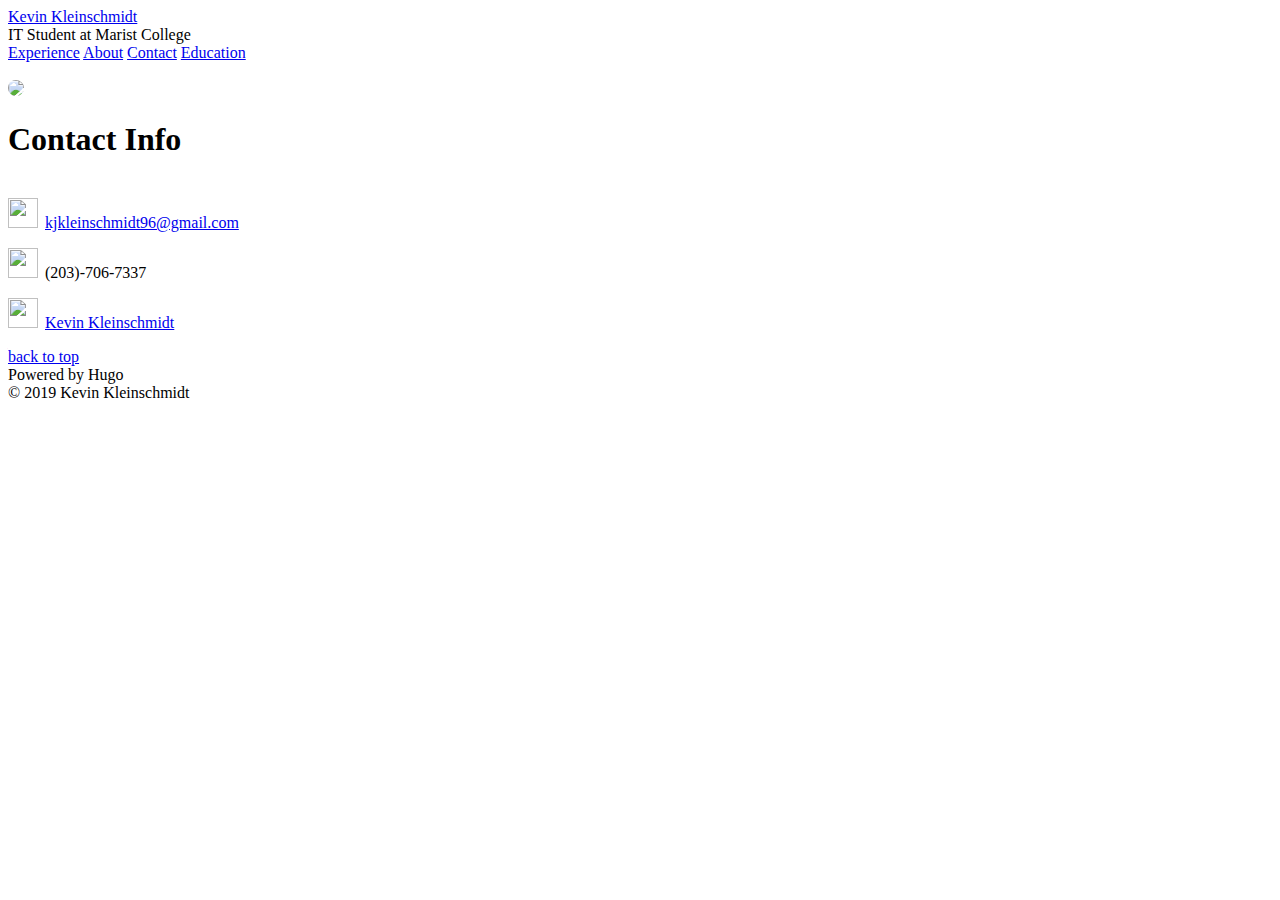
==== public/contact/index.html @ df914dca "Hugo repo upload" ====
<!DOCTYPE html>
<!--[if lt IE 7]> <html class="no-js lt-ie9 lt-ie8 lt-ie7"> <![endif]-->
<!--[if IE 7]> <html class="no-js lt-ie9 lt-ie8"> <![endif]-->
<!--[if IE 8]> <html class="no-js lt-ie9"> <![endif]-->
<!--[if gt IE 8]><!--> <html class="no-js"> <!--<![endif]-->
<head>
  <meta http-equiv="content-type" content="text/html; charset=utf-8">
  <title>Contact Info  &middot; Kevin Kleinschmidt</title>
  <meta http-equiv="X-UA-Compatible" content="IE=edge">
<meta name="HandheldFriendly" content="True">
<meta name="MobileOptimized" content="320">
<meta name="viewport" content="width=device-width, initial-scale=1">


<meta name="description" content="" />

<meta name="keywords" content="">


<meta property="og:title" content="Contact Info  &middot; Kevin Kleinschmidt ">
<meta property="og:site_name" content="Kevin Kleinschmidt"/>
<meta property="og:url" content="https://kjkleinschmidt.me/contact/" />
<meta property="og:locale" content="en-us">


<meta property="og:type" content="article" />
<meta property="og:description" content=""/>
<meta property="og:article:published_time" content="2019-02-10T00:53:28-05:00" />
<meta property="og:article:modified_time" content="2019-02-10T00:53:28-05:00" />

  

  
<meta name="twitter:card" content="summary" />
<meta name="twitter:site" content="@" />
<meta name="twitter:creator" content="@" />
<meta name="twitter:title" content="Contact Info" />
<meta name="twitter:description" content="" />
<meta name="twitter:url" content="https://kjkleinschmidt.me/contact/" />
<meta name="twitter:domain" content="https://kjkleinschmidt.me/">
  

<script type="application/ld+json">
  {
    "@context": "http://schema.org",
    "@type": "Article",
    "headline": "Contact Info",
    "author": {
      "@type": "Person",
      "name": "http://profiles.google.com/+?rel=author"
    },
    "datePublished": "2019-02-10",
    "description": "",
    "wordCount": 13
  }
</script>



<link rel="canonical" href="https://kjkleinschmidt.me/contact/" />

<link rel="apple-touch-icon-precomposed" sizes="144x144" href="https://kjkleinschmidt.me/touch-icon-144-precomposed.png">
<link href="/favicon.png" rel="icon">

<meta name="generator" content="Hugo 0.54.0" />

  <!--[if lt IE 9]>
<script src="https://oss.maxcdn.com/libs/html5shiv/3.7.0/html5shiv.js"></script>
<script src="https://oss.maxcdn.com/libs/respond.js/1.4.2/respond.min.js"></script>
<![endif]-->

<link href='https://fonts.googleapis.com/css?family=Merriweather:300%7CRaleway%7COpen+Sans' rel='stylesheet' type='text/css'>
<link rel="stylesheet" href="/css/font-awesome.min.css">
<link rel="stylesheet" href="/css/style.css">


  

  
</head>
<body>
  <main id="main-wrapper" class="container main_wrapper has-sidebar">
    <header id="main-header" class="container main_header">
  <div class="container brand">
  <div class="container title h1-like">
  <a class="baselink" href="https://kjkleinschmidt.me/">
  Kevin Kleinschmidt

</a>

</div>

  
<div class="container topline">
  
  IT Student at Marist College


</div>


</div>

  <nav class="container nav primary no-print">
  

<a class="homelink" href="https://kjkleinschmidt.me/">Experience</a>


  
<a href="https://kjkleinschmidt.me/about/">About</a>

<a href="https://kjkleinschmidt.me/contact/">Contact</a>

<a href="https://kjkleinschmidt.me/education/">Education</a>


</nav>

<div class="container nav secondary no-print">
  
<a id="contact-link-email" class="contact_link" aria-label="Email" href="mailto:kjkleinschmidt96@gmail.com">
  <span class="fa fa-envelope-square"></span></a>



<a id="contact-link-github" class="contact_link" aria-label="Github" href="https://github.com/kevinkleinschmidt">
  <span class="fa fa-github-square"></span></a>




 
<a id="contact-link-linkedin" class="contact_link" aria-label="LinkedIn" href="https://www.linkedin.com/in/kevin-kleinschmidt/">
  <span class="fa fa-linkedin-square"></span></a>



















</div>


  

  <br>
  <img src = "/DattoHeadshot.jpg" style="border-radius:50%">
</header>


<article id="main-content" class="container main_content single">
  <header class="container hat">
  <h1>Contact Info
</h1>

</header>

  <div class="container content">
  <p><HTML>
<style>
  .icon {
    width: 30px;
    height: 30px;
    padding-right:3px;
  }
}
</style>
<br>
<img src="/email.png" class="icon"> <a href="mailto:kjkleinschmidt@gmail.com">kjkleinschmidt96@gmail.com</a>
<br>
<p> <img src="/cell.png" class="icon"> (203)-706-7337 </p>
<img src="/linkicon.png" class="icon"> <a href="https://www.linkedin.com/in/kevin-kleinschmidt/" target="_blank">Kevin Kleinschmidt</a>
</HTML></p>

</div>


  
</article>
      <footer id="main-footer" class="container main_footer">
  

  <div class="container nav foot no-print">
  

  <a class="toplink" href="#">back to top</a>

</div>

  <div class="container credits">
  
<div class="container footline">
  
  Powered by Hugo


</div>


  
<div class="container copyright">
  
  &copy; 2019 Kevin Kleinschmidt


</div>


</div>

</footer>

    </main>
    


    
  </body>
</html>
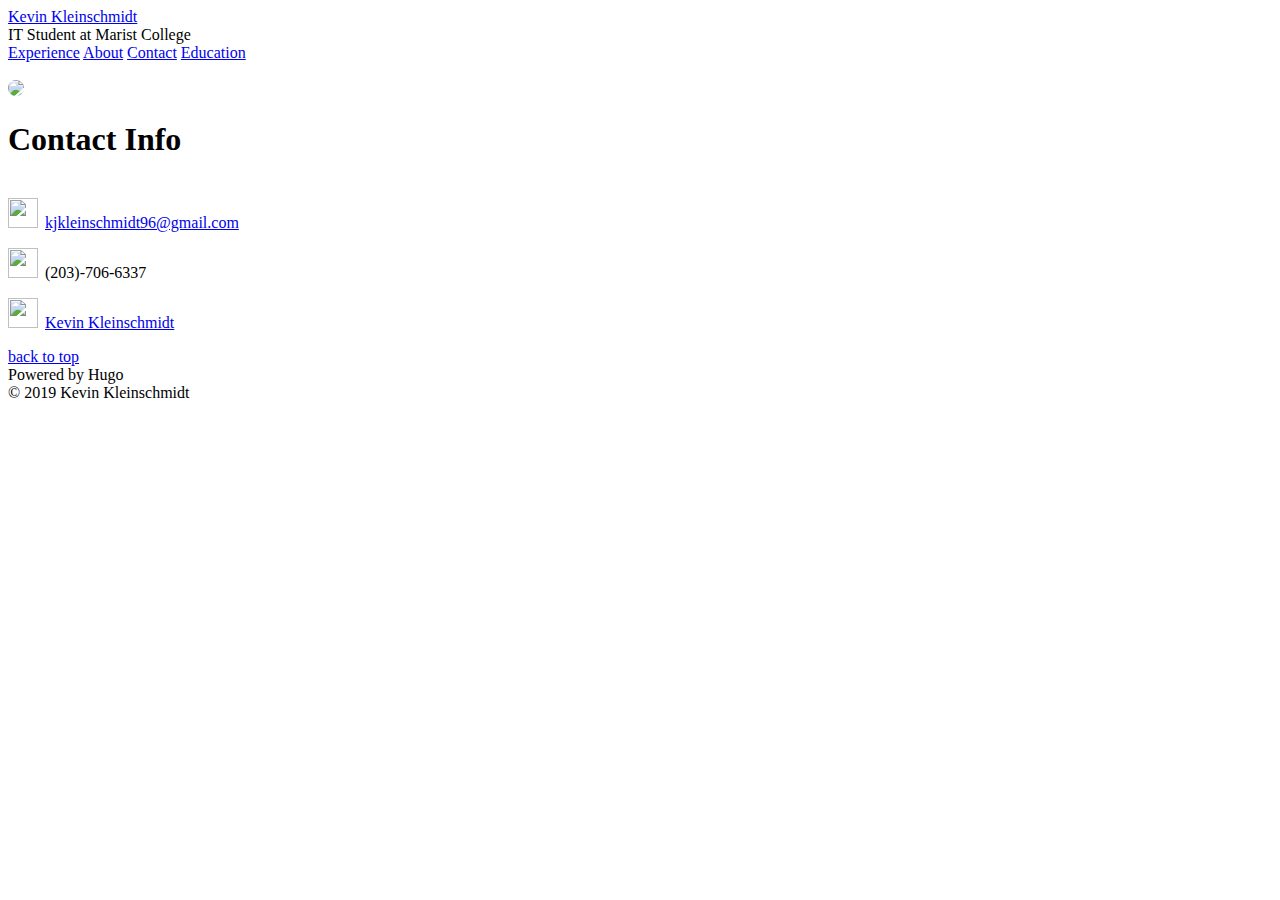
==== commit ec381785: "Update July 2019" ====
--- a/public/contact/index.html
+++ b/public/contact/index.html
@@ -182,7 +182,7 @@
 <br>
 <img src="/email.png" class="icon"> <a href="mailto:kjkleinschmidt@gmail.com">kjkleinschmidt96@gmail.com</a>
 <br>
-<p> <img src="/cell.png" class="icon"> (203)-706-7337 </p>
+<p> <img src="/cell.png" class="icon"> (203)-706-6337 </p>
 <img src="/linkicon.png" class="icon"> <a href="https://www.linkedin.com/in/kevin-kleinschmidt/" target="_blank">Kevin Kleinschmidt</a>
 </HTML></p>
 
